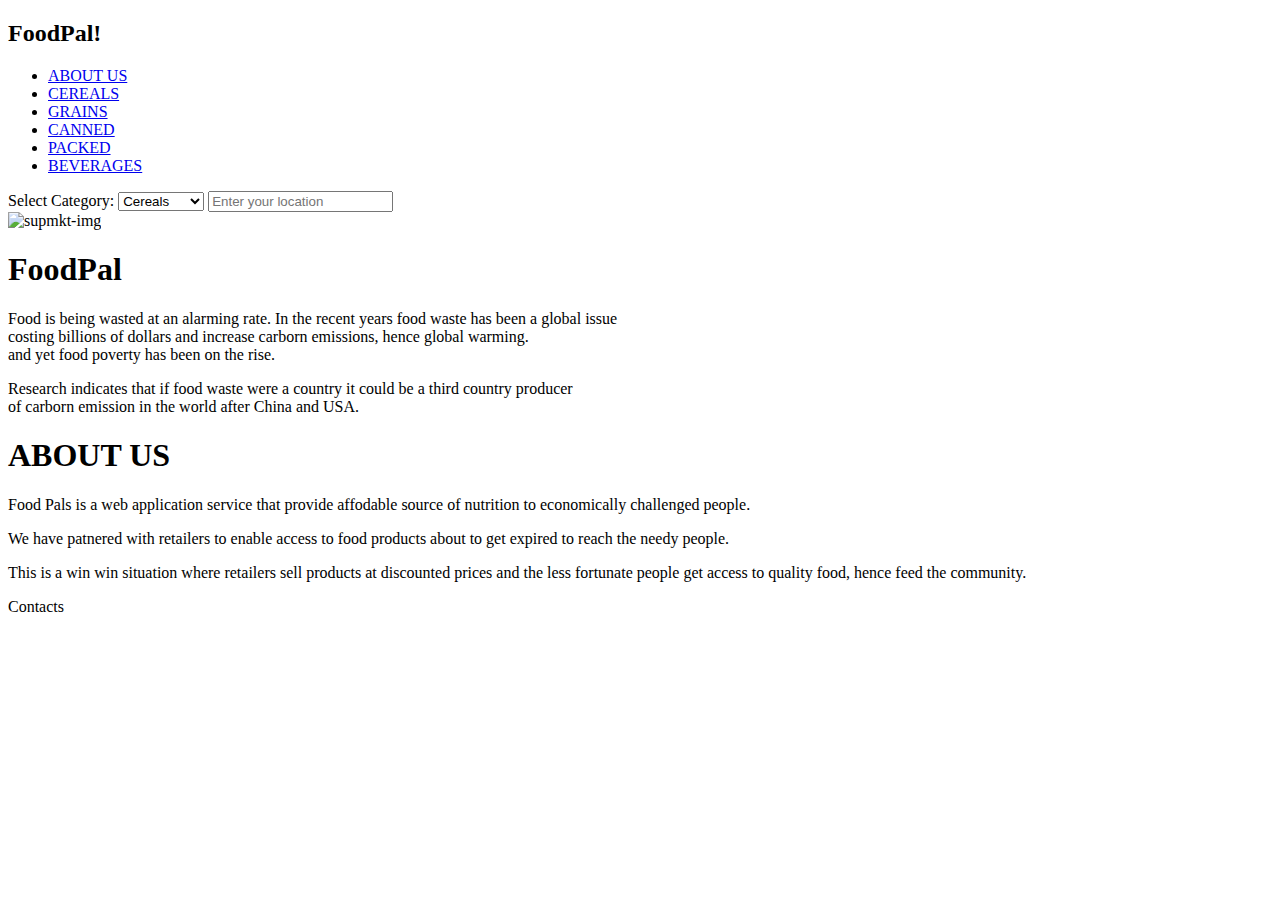
==== index.html @ 4fbc3e1b "update index.html" ====
<!DOCTYPE html>
<html lang="en">
<head>
    <meta charset="UTF-8">
    <meta name="viewport" content="width=device-width, initial-scale=1.0">
    <meta http-equiv="X-UA-Compatible" content="ie=edge">
    <link href="css/styles.css" type="text/css" rel="stylesheet">
    <title>FoodPals</title>
    
</head>
<body>
    
    
    <header><h2>FoodPal!</h2></header>
<section>
    <nav>
        <ul>
            <li><a href="#">ABOUT US</a></li>
            <li><a href="#">CEREALS</a></li>
            <li><a href="#">GRAINS</a></li>
            <li><a href="#">CANNED</a></li>
            <li><a href="#">PACKED</a></li>
            <li><a href="#">BEVERAGES</a></li>
        </ul>
    </nav>
    <label>Select Category:</label>
                <select class="custom-select custom-select-md mb-3" id="size" required="">
                    <option value="cereal">Cereals</option>
                    <option value="grains">Grains</option>
                    <option value="canned">Canned</option>
                    <option value="beverages">Beverages</option>
                </select>
                <input type="text" class="form-control" id="text" placeholder="Enter your location">
            
        <div class="landing">
                    <img src="/image/supmkt.jpeg" height="1000px" alt="supmkt-img">
                

<div class="centered">
    <h1>FoodPal</h1>
    <p>Food is being wasted at an alarming rate. In the recent years food waste has been a global issue <br>
        costing billions of dollars and increase carborn emissions, hence global warming. <br>
        and yet food poverty has been on the rise.</p>
    <p>Research indicates that if food waste were a country it could be a third country producer <br>
        of carborn emission in the world after China and USA.</p>
</div>
</div>

</section>

    <div class="about">
        <h1>ABOUT US</h1>
        <p>Food Pals is a web application service that provide affodable source of nutrition to economically challenged people.</p>
        <p>We have patnered with retailers to enable access to food products about to get expired to reach the needy people.</p>
        <p>This is a win win situation where retailers sell products at discounted prices and the less fortunate people get access to quality food, hence feed the community.</p>
    </div>
    <footer>
        <p>Contacts</p>
    </footer>
    <script src="js/script.js"></script>
    
            
</body>
</html>
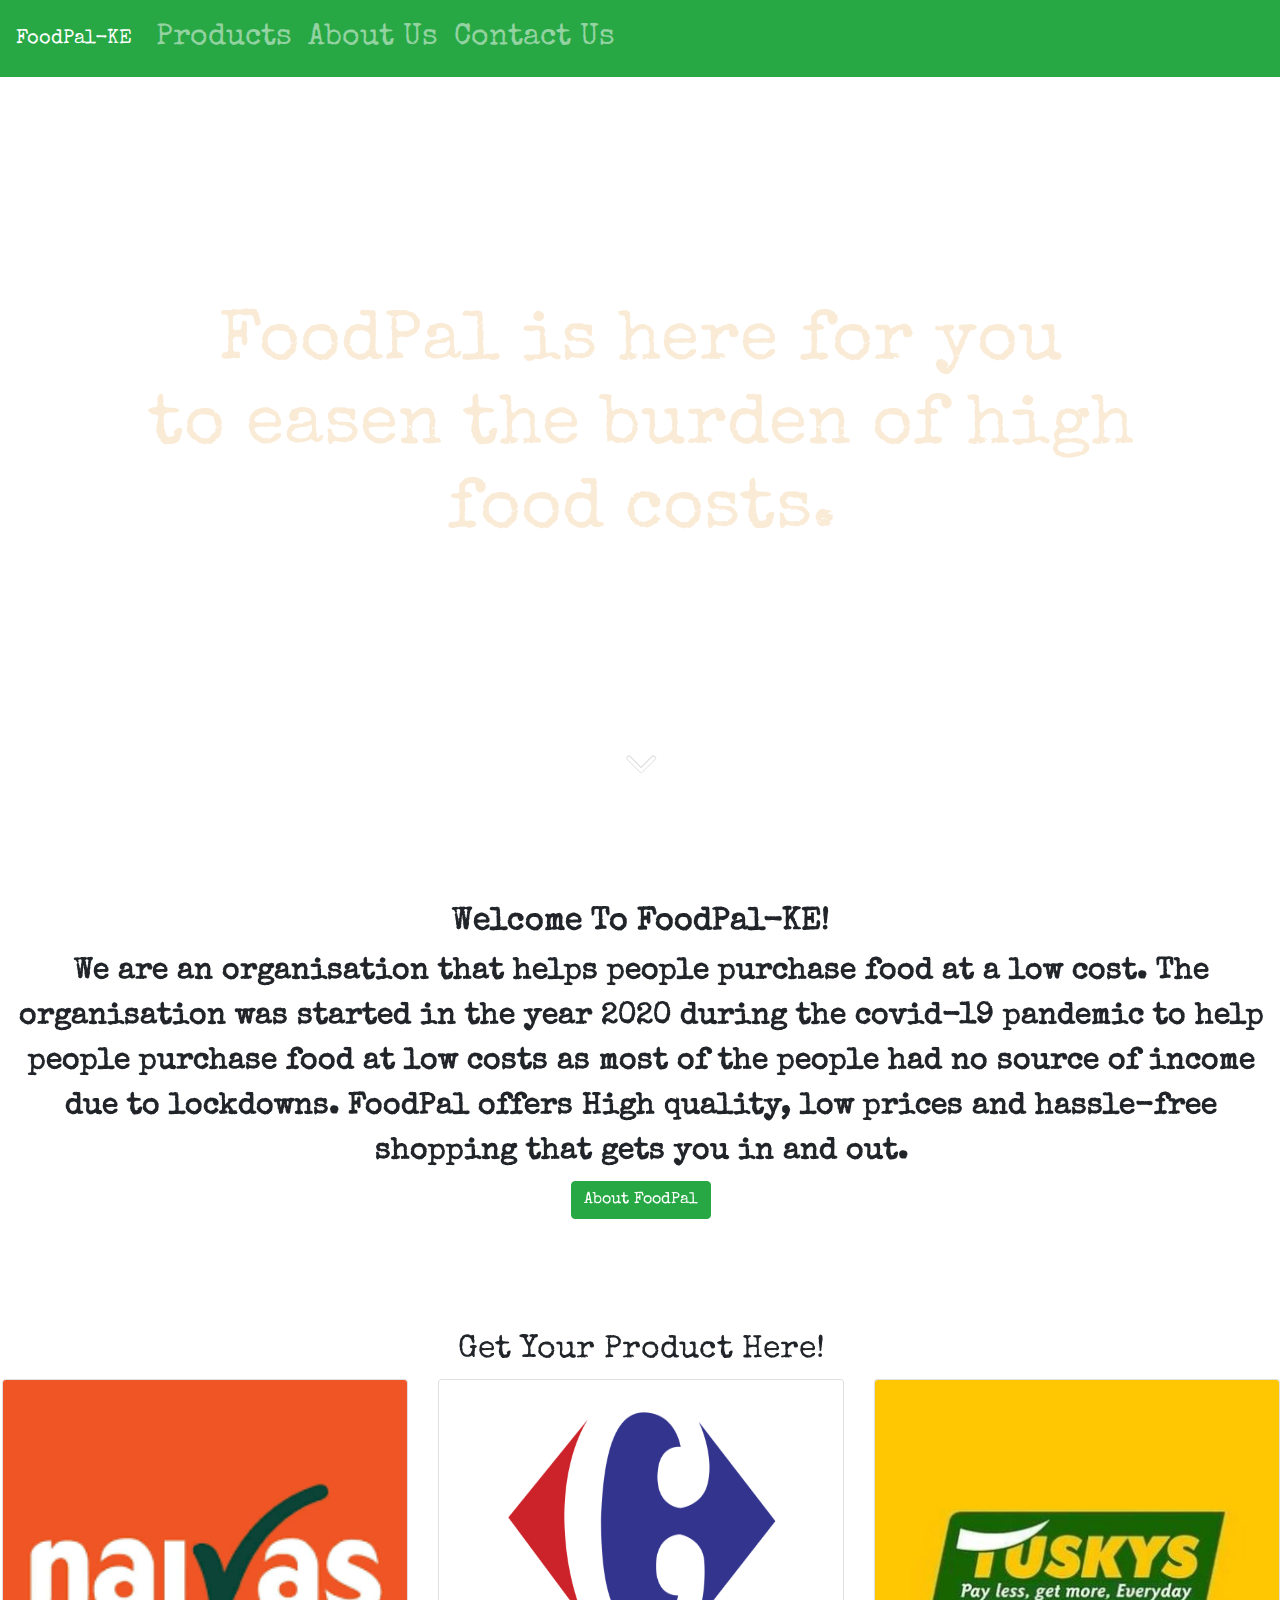
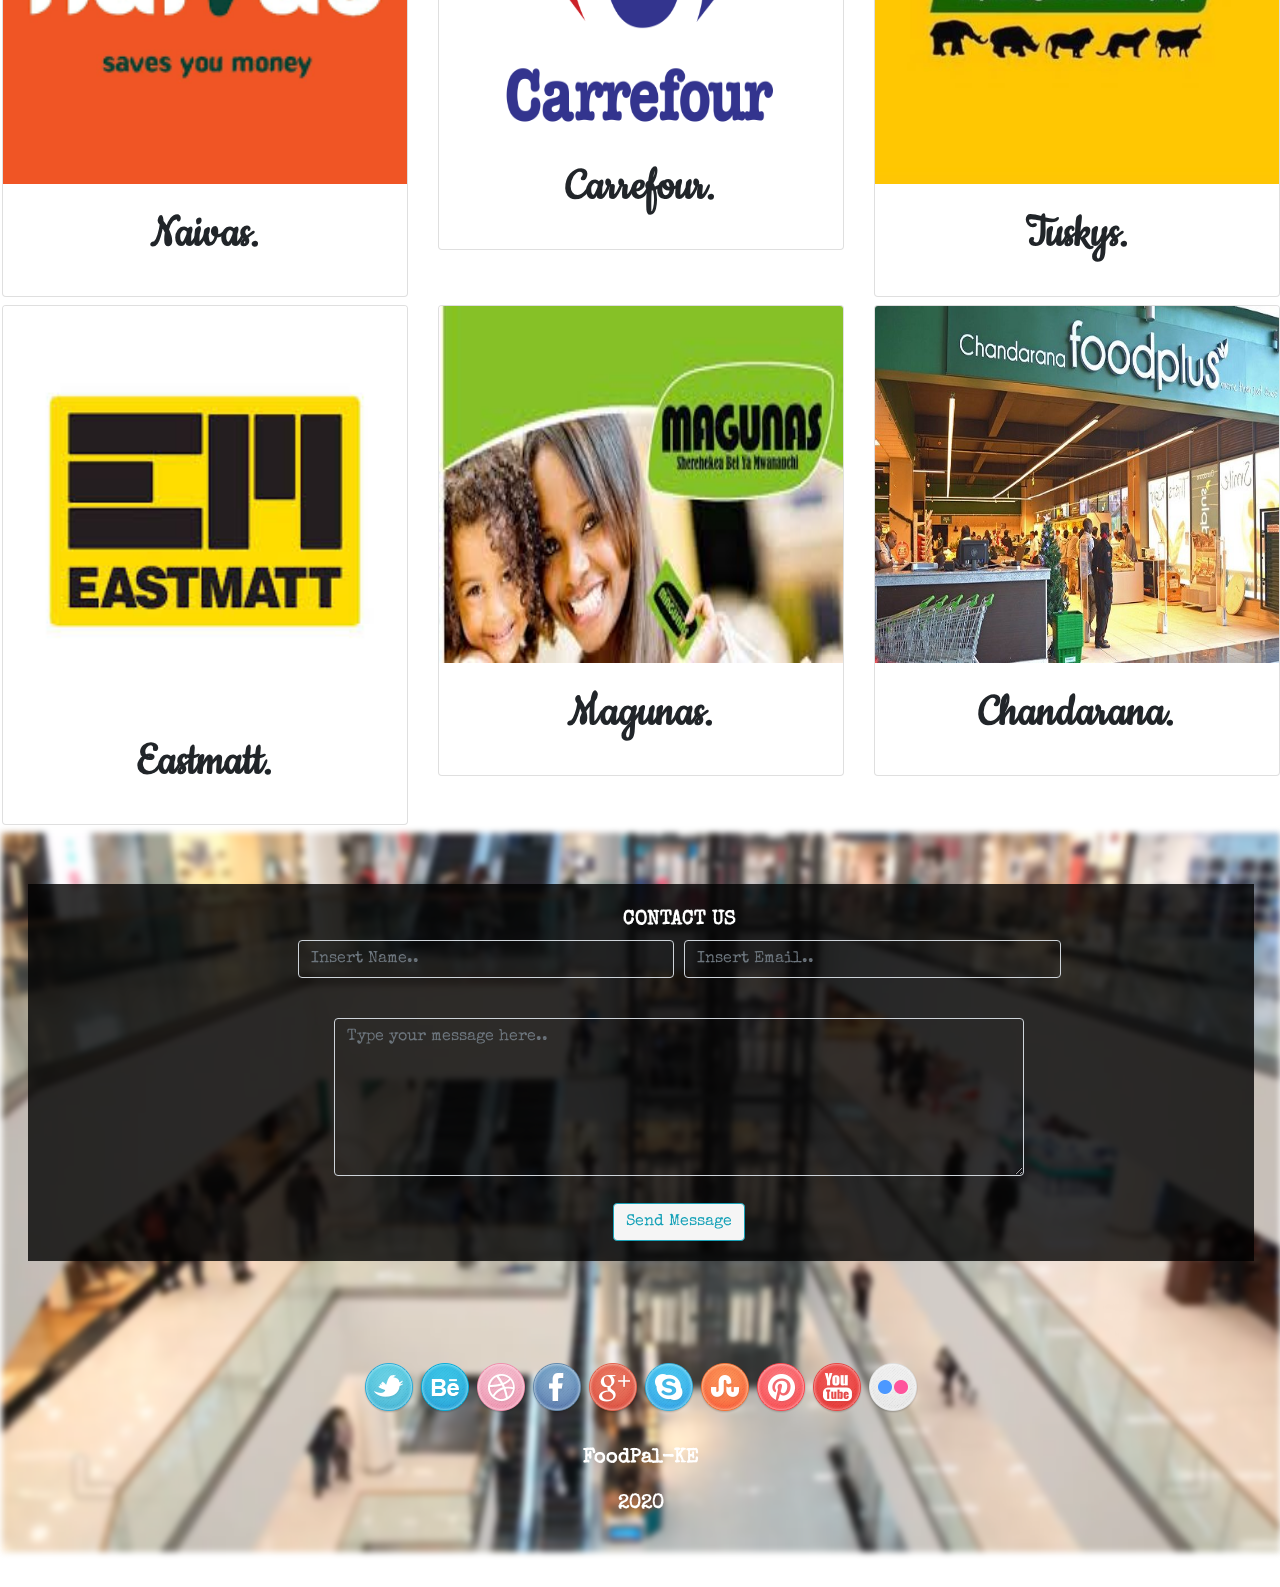
==== commit 0d674c80: "Merge pull request #12 from halimtullah/Kingsley" ====
--- a/index.html
+++ b/index.html
@@ -1,64 +1,199 @@
-<!DOCTYPE html>
-<html lang="en">
-<head>
-    <meta charset="UTF-8">
-    <meta name="viewport" content="width=device-width, initial-scale=1.0">
-    <meta http-equiv="X-UA-Compatible" content="ie=edge">
-    <link href="css/styles.css" type="text/css" rel="stylesheet">
-    <title>FoodPals</title>
-    
-</head>
-<body>
-    
-    
-    <header><h2>FoodPal!</h2></header>
-<section>
-    <nav>
-        <ul>
-            <li><a href="#">ABOUT US</a></li>
-            <li><a href="#">CEREALS</a></li>
-            <li><a href="#">GRAINS</a></li>
-            <li><a href="#">CANNED</a></li>
-            <li><a href="#">PACKED</a></li>
-            <li><a href="#">BEVERAGES</a></li>
-        </ul>
-    </nav>
-    <label>Select Category:</label>
-                <select class="custom-select custom-select-md mb-3" id="size" required="">
-                    <option value="cereal">Cereals</option>
-                    <option value="grains">Grains</option>
-                    <option value="canned">Canned</option>
-                    <option value="beverages">Beverages</option>
-                </select>
-                <input type="text" class="form-control" id="text" placeholder="Enter your location">
-            
-        <div class="landing">
-                    <img src="/image/supmkt.jpeg" height="1000px" alt="supmkt-img">
-                
-
-<div class="centered">
-    <h1>FoodPal</h1>
-    <p>Food is being wasted at an alarming rate. In the recent years food waste has been a global issue <br>
-        costing billions of dollars and increase carborn emissions, hence global warming. <br>
-        and yet food poverty has been on the rise.</p>
-    <p>Research indicates that if food waste were a country it could be a third country producer <br>
-        of carborn emission in the world after China and USA.</p>
-</div>
-</div>
-
-</section>
-
-    <div class="about">
-        <h1>ABOUT US</h1>
-        <p>Food Pals is a web application service that provide affodable source of nutrition to economically challenged people.</p>
-        <p>We have patnered with retailers to enable access to food products about to get expired to reach the needy people.</p>
-        <p>This is a win win situation where retailers sell products at discounted prices and the less fortunate people get access to quality food, hence feed the community.</p>
-    </div>
-    <footer>
-        <p>Contacts</p>
-    </footer>
-    <script src="js/script.js"></script>
-    
-            
-</body>
-</html>
+<!DOCTYPE html>
+<html lang="en">
+<head>
+  <meta charset="UTF-8">
+  <meta name="viewport" content="width=device-width, initial-scale=1.0">
+  <script src="https://code.jquery.com/jquery-3.4.1.min.js" integrity="sha256-CSXorXvZcTkaix6Yvo6HppcZGetbYMGWSFlBw8HfCJo=" crossorigin="anonymous"></script>
+  <link rel="icon" type="image/png" href="image/cran-berry.jpeg">
+  <script src="js/script.js"></script>
+  <link href="css/bootstrap.css" rel ="stylesheet" type="text/css">
+  <link href="css/style.css" type="text/css" rel="stylesheet">
+  <script src="https://maxcdn.bootstrapcdn.com/bootstrap/4.4.1/js/bootstrap.min.js"></script>
+  <link href="https://fonts.googleapis.com/css2?family=Open+Sans&family=Special+Elite&display=swap" rel="stylesheet">
+  <link href="https://fonts.googleapis.com/css?family=Cookie&display=swap" rel="stylesheet">
+  <title>FoodPal-KE</title>
+</head>
+<body>
+<div class="head">
+  <nav class="navbar navbar-expand-sm bg-success navbar-dark fixed-top">
+    <a class="navbar-brand" href="index.html">FoodPal-KE</a>
+    <button class="navbar-toggler" type="button" data-toggle="collapse" data-target="#collapsibleNavbar">
+      <span class="navbar-toggler-icon"></span>
+    </button>
+    <div class="collapse navbar-collapse" id="collapsibleNavbar">
+      <ul class="navbar-nav">
+        <li class="nav-item">
+          <a class="nav-link" href="#variety">Products</a>
+        </li>
+        <li class="nav-item">
+          <a class="nav-link" href="#About">About Us</a>
+        </li>
+        <li class="nav-item">
+          <a class="nav-link" href="#contact">Contact Us</a>
+        </li>    
+      </ul>
+    </div>  
+  </nav><br><br><br>
+<marquee behaviour= "scroll" direction ="right" scrollamount="15">
+<h class="scroll">Welcome to FoodPal🌮🍎🍔🥕</h>
+</marquee>
+<h1>FoodPal is here for you<br>to easen the burden of high<br>food costs.</h1><br><br><br><br>
+<div class="arrow bounce"> <a href="#About"> <img src="image/arrow.icon" alt=" arrow"width="40px"></a><span id="About"></span><br><br></div>
+</div>
+<div class="about"><br><br><br>
+  <h2><b>Welcome To FoodPal-KE!</b></h2>
+  <p class="aboutustext">We are an organisation that helps people purchase food at a low cost. The organisation was started in the year 2020 during the covid-19 pandemic to help people purchase food at low costs as most of the people had no source of income due to lockdowns. FoodPal offers High quality, low prices and hassle-free shopping that gets you in and out.<br><a href="about-us.html" class="btn btn-success">About FoodPal</a></p>
+  <span id="variety"></span><br><br></div><br><br>
+<div class="products">
+  <h2 class="prod">Get Your Product Here!</h2>
+  <div class="row">
+    <div class="col-md-4">
+      <div class="card mb-2">
+        <a href="products.html">
+        <div id="work1">
+        <img class="card-img-top" src="image/naivas.png" alt="Card image cap" width="100%">
+        <div id="overlay"><h8 class="Overlay">Shop at<br>Naivas</h8></div>
+        </div>
+        </a>
+        <div class="card-body">
+          <h5 class="card-title"><b>Naivas.</b></h5>
+        </div>
+      </div>
+    </div>
+
+    <div class="col-md-4">
+      <div class="card mb-2">
+        <a href="products.html">
+        <div id="work2">
+        <img class="card-img-top" src="image/carrefour.png" alt="Card image cap" width="100%" height="357px">
+        <div id="overlay2"><h8 class="Overlay">Shop at<br>Carrefour</h8></div>
+        </div>
+        </a>
+        <div class="card-body">
+          <h5 class="card-title"><b>Carrefour.</b></h5>
+        </div>
+      </div>
+    </div>
+
+    <div class="col-md-4">
+      <div class="card mb-2">
+        <a href="products.html">
+        <div id="work3">
+        <img class="card-img-top" src="image/tuskys.jpg" alt="Card image cap" width="100%">
+        <div id="overlay3"><h8 class="Overlay">Shop at<br>Tuskys</h8></div>
+        </div>
+        </a>
+        <div class="card-body">
+          <h5 class="card-title"><b>Tuskys.</b></h5>
+        </div>
+      </div>
+    </div>
+  </div>
+  <div class="row">
+    <div class="col-md-4">
+      <div class="card mb-2">
+        <a href="products.html">
+        <div id="work4">
+        <img class="card-img-top" src="image/eastmatt.jpeg" alt="Card image cap" width="100%">
+        <div id="overlay4"><h8 class="Overlay">Shop at<br>Eastmatt</h8></div>
+        </div>
+        </a>
+        <div class="card-body">
+          <h5 class="card-title"><b>Eastmatt.</b></h5>
+        </div>
+      </div>
+    </div>
+
+    <div class="col-md-4">
+      <div class="card mb-2">
+        <a href="products.html">
+        <div id="work5">
+        <img class="card-img-top" src="image/magunas.jpeg" alt="Card image cap" width="100%" height="357px">
+        <div id="overlay5"><h8 class="Overlay">Shop at<br>Magunas</h8></div>
+        </div>
+        </a>
+        <div class="card-body">
+          <h5 class="card-title"><b>Magunas.</b></h5>
+        </div>
+      </div>
+    </div>
+
+    <div class="col-md-4">
+      <div class="card mb-2">
+        <a href="products.html">
+        <div id="work6">
+        <img class="card-img-top" src="image/chandarana.jpg" alt="Card image cap" width="100%" height="357px">
+        <div id="overlay6"><h8 class="Overlay">Shop at<br>Chandarana</h8></div>
+        </div>  
+        </a>
+        <div class="card-body">
+        <h5 class="card-title"><b>Chandarana.</b></h5>
+      </div>
+    </div>
+  </div>
+</div>
+<div id="contact">
+  <video autoplay loop class="video-background" muted plays-inline>
+    <source src="shop.mp4" type="video/mp4">
+  </video>
+  <div class="contact-overlay">
+  <h5><b><br>CONTACT US</b></h5>
+  <form action="https://formspree.io/xaydgrev" method="POST" name="feedback-form" class="validate" target="_blank" enctype=”multipart/form-data”>
+    <div class="form-row">
+      <div class="form-group col-md-2"></div>
+        <div class="form-group col-md-4">
+          <input type="text" class="form-control" name="NAME"  id="NAME" placeholder="Insert Name.." required>
+        </div>
+        <div class="form-group col-md-4">
+          <input type="email" class="form-control" name="EMAIL" id="EMAIL" placeholder="Insert Email.." required>
+        </div>
+        <div class="form-group col-md-2"></div>
+    </div><br>
+    <div class="form-group textarea">
+      <textarea type="text" class="form-control" name="MESSAGE" id="MESSAGE"  rows="6" placeholder="Type your message here.." required></textarea>
+    </div>
+    <input onclick="sendMsg()" type= "submit" value="Send Message" class="btn btn-outline-info" id="submit"></div>
+  </form>
+  </div>
+</div>
+</div>
+</div>
+<footer class="footer">
+  <div class="socialicons">
+    <a href="https://www.twitter.com" data-toggle="tooltip" title="Twitter" style="text-decoration: none;">
+    <img src="image/twitter.png" alt="twitter">
+    </a>
+    <a href="https://www.behance.net" data-toggle="tooltip" title="Behance" style="text-decoration: none;">
+    <img src="image/behance.png" alt="behance">
+    </a>
+    <a href="https://www.dribbble.com" data-toggle="tooltip" title="Dribbble" style="text-decoration: none;">
+    <img src="image/dribble.png" alt="dribble">
+    </a>
+    <a href="https://www.facebook.com" data-toggle="tooltip" title="Facebook" style="text-decoration: none;">
+    <img src="image/facebook.png" alt="facebook">
+    </a>
+    <a href="https://www.gmail.com" data-toggle="tooltip" title="G-mail" style="text-decoration: none;">
+    <img src="image/g_plus.png" alt="g_plus">
+    </a>
+    <a href="https://www.skype.com" data-toggle="tooltip" title="Skype" style="text-decoration: none;">
+    <img src="image/skype.png" alt="skype">
+    </a>
+    <a href="https://www.stumbleupon.com" data-toggle="tooltip" title="Stumbleupon" style="text-decoration: none;">
+    <img src="image/stumble_upon.png" alt="stumble">
+    </a>
+    <a href="https://www.pinterest.com" data-toggle="tooltip" title="Pinterest" style="text-decoration: none;">
+    <img src="image/pinterest.png" alt="pinterest">
+    </a>
+    <a href="https://www.youtube.com" data-toggle="tooltip" title="You Tube" style="text-decoration: none;">
+    <img src="image/you_tube.png" alt="you tube">
+    </a>
+    <a href="https://flickr.com" data-toggle="tooltip" title="Flickr" style="text-decoration: none;">
+    <img src="image/flickr.png" alt="flickr">
+    </a>
+  </div><br>
+  <p><b>FoodPal-KE</b></p>
+  <p><b>2020</b></p>
+</footer>
+</body>
+
+</html>--- a/css/style.css
+++ b/css/style.css
@@ -0,0 +1,166 @@
+@media screen and (min-width: 480px) and (max-width: 767px) {}
+html
+{
+  scroll-behavior: smooth;
+}
+.head
+{
+  background-image: url("../image/foodpals-search-banner.jpg");
+  text-align: center;
+  color: antiquewhite;
+  font-family: 'Special Elite', cursive;
+  background-size: cover;
+  background-attachment: fixed;
+  font-size: 30px;
+  z-index: -8;
+}
+h1
+{
+  font-size: 70px;
+}
+.scroll
+{
+  font-size: 100px;
+  color: antiquewhite;
+  font-family: 'Cookie', cursive;
+}
+.bounce 
+{
+  animation: bounce 2s infinite;
+}
+
+@keyframes bounce {
+  0%, 20%, 50%, 80%, 100% {
+    transform: translateY(0);
+  }
+  40% {
+    transform: translateY(-50px);
+  }
+  60% {
+    transform: translateY(-50px);
+  }
+}
+.prod
+{
+  text-align: center;
+  font-family: 'Special Elite', cursive;
+}
+.products
+{
+  text-align: center;
+  font-family: 'Cookie', cursive;
+}
+#contact
+{
+  color: white;
+  padding-top: 4%;
+  padding-bottom: 4%;
+  font-family: 'Special Elite', cursive;
+  text-align: center;
+}
+.contact-overlay
+{
+  background-color: rgba(0, 0, 0, 0.8);
+  margin-left: 2%;
+  margin-right: 2%;
+  padding-bottom: 20px;
+  padding-left: 6%;
+}
+.form-control
+{
+  background: transparent;
+  color: whitesmoke;
+  font-family: 'Special Elite', cursive;
+}
+#submit
+{
+  background-color: whitesmoke;
+}
+#submit:hover
+{
+  background-color: beige;
+  transition: .1s;
+  color: blue;
+}
+.textarea{
+  padding-left: 20%;
+  padding-right: 20%;
+  padding-bottom: 1%;
+}
+.footer
+{
+  color: white;
+  padding-top: 4%;
+  padding-bottom: 4%;
+  font-family: 'Special Elite', cursive;
+  text-align: center;
+  font-size: 20px;
+}
+#contact
+{
+  position: relative;
+}
+.video-background
+{
+  position: absolute;
+  top: 0;
+  left: 0;
+  min-width: 100%;
+  min-height: 100%;
+  height:auto;
+  width:100%;
+  z-index: -100;
+  filter: blur(3px);
+  -webkit-filter: blur(3px);
+}
+@media screen and (min-width: 480px) and (max-width: 767px) {
+  .video-background
+  {
+    width: 100%;
+    height: auto;
+  }
+}
+@media screen and (min-width: 480px) and (max-width: 767px) {
+  .video-background
+  {
+    width: auto;
+    height: 100%;
+  }
+}
+body
+{
+  margin-left: 2px;
+}
+.about
+{
+  text-align: center;
+  font-family: 'Special Elite', cursive;
+  background-image: url("../image/food2.jpg");
+  font-weight: bolder;
+}
+.aboutustext
+{
+  font-size: 30px;
+}
+#overlay,#overlay2,#overlay3,#overlay4,#overlay5,#overlay6{
+  display: none;
+  color: whitesmoke;
+  width: 100%;
+  height: 100%;
+  top: 0;
+  padding-top: 50%;
+  padding-right: 30%;
+  background-color:rgba(77, 62, 62, 0.456);
+  position:absolute;
+  text-transform: uppercase;
+  font-size: 30px;
+  font-weight: bold;
+  font-family: 'Special Elite', cursive;
+}
+.Overlay
+{
+  margin-left: 0;
+  text-align: center;
+  position: absolute;
+  font-size: 30px;
+}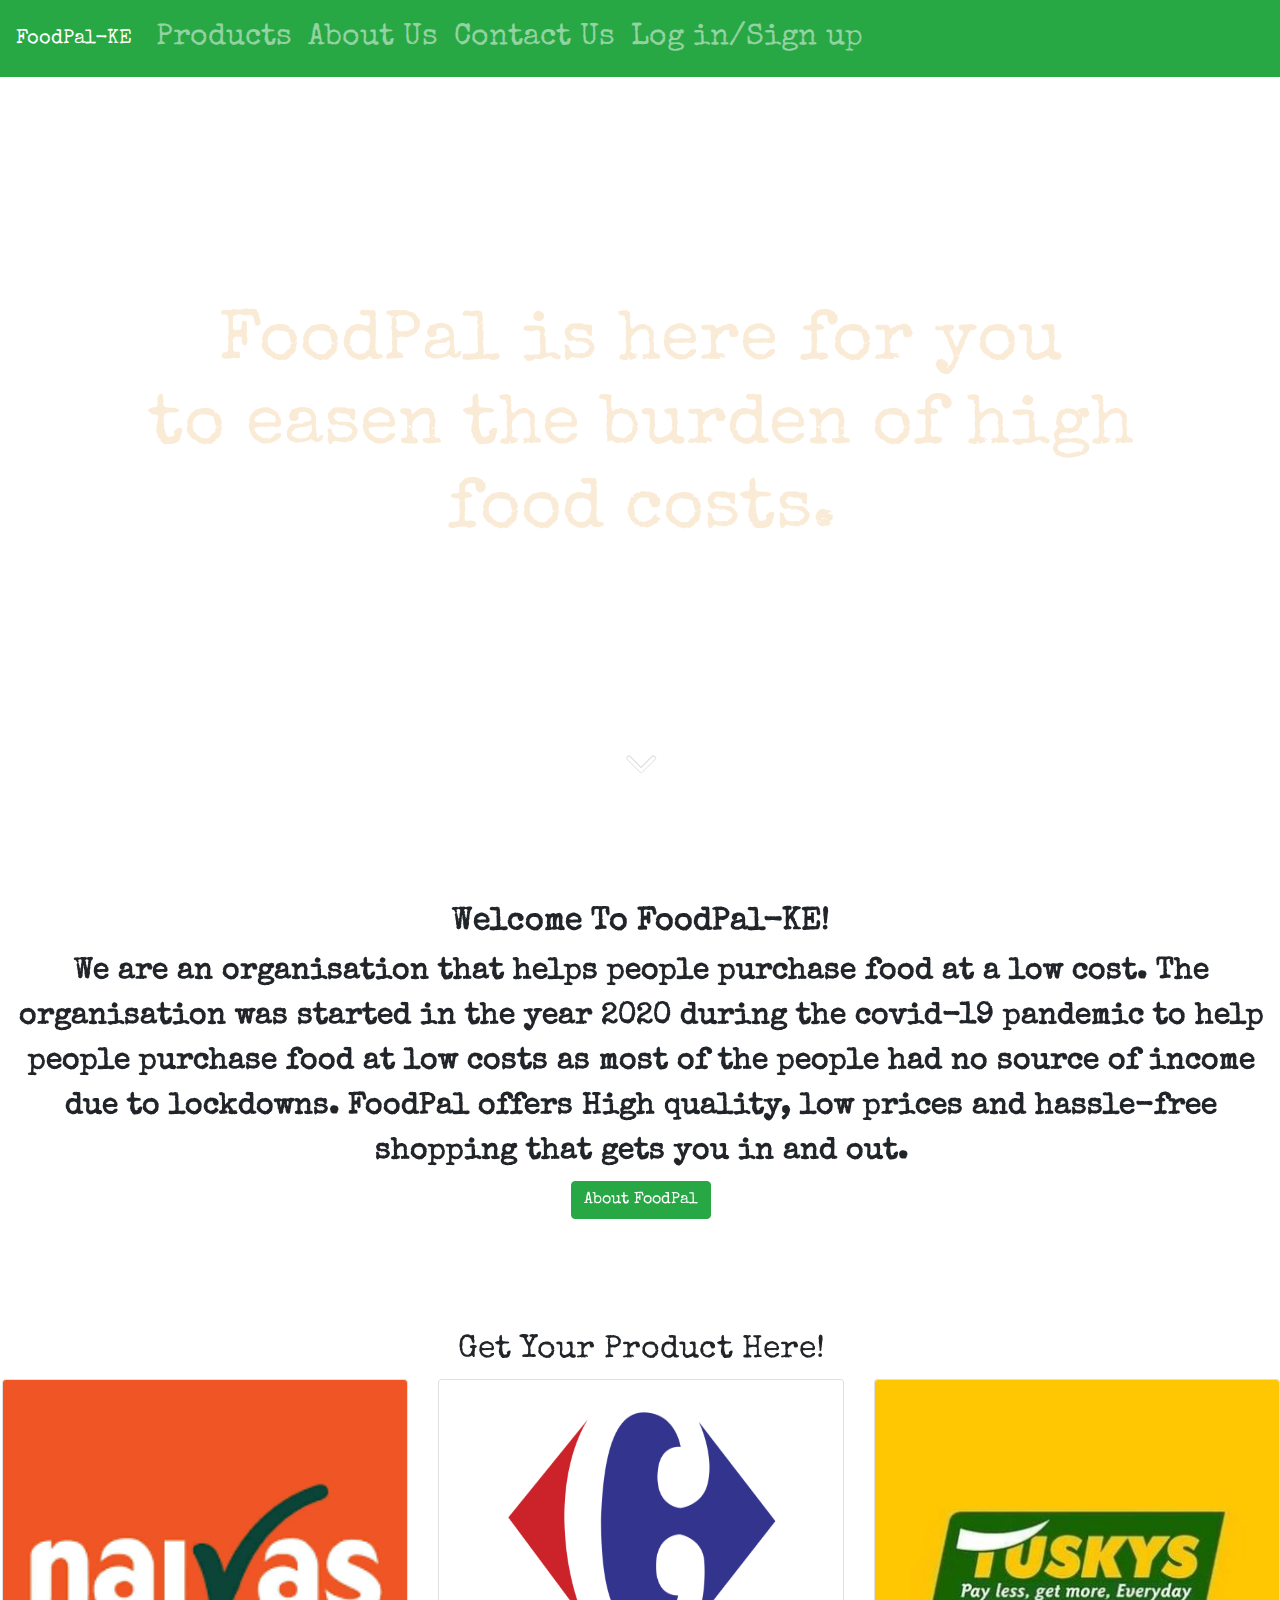
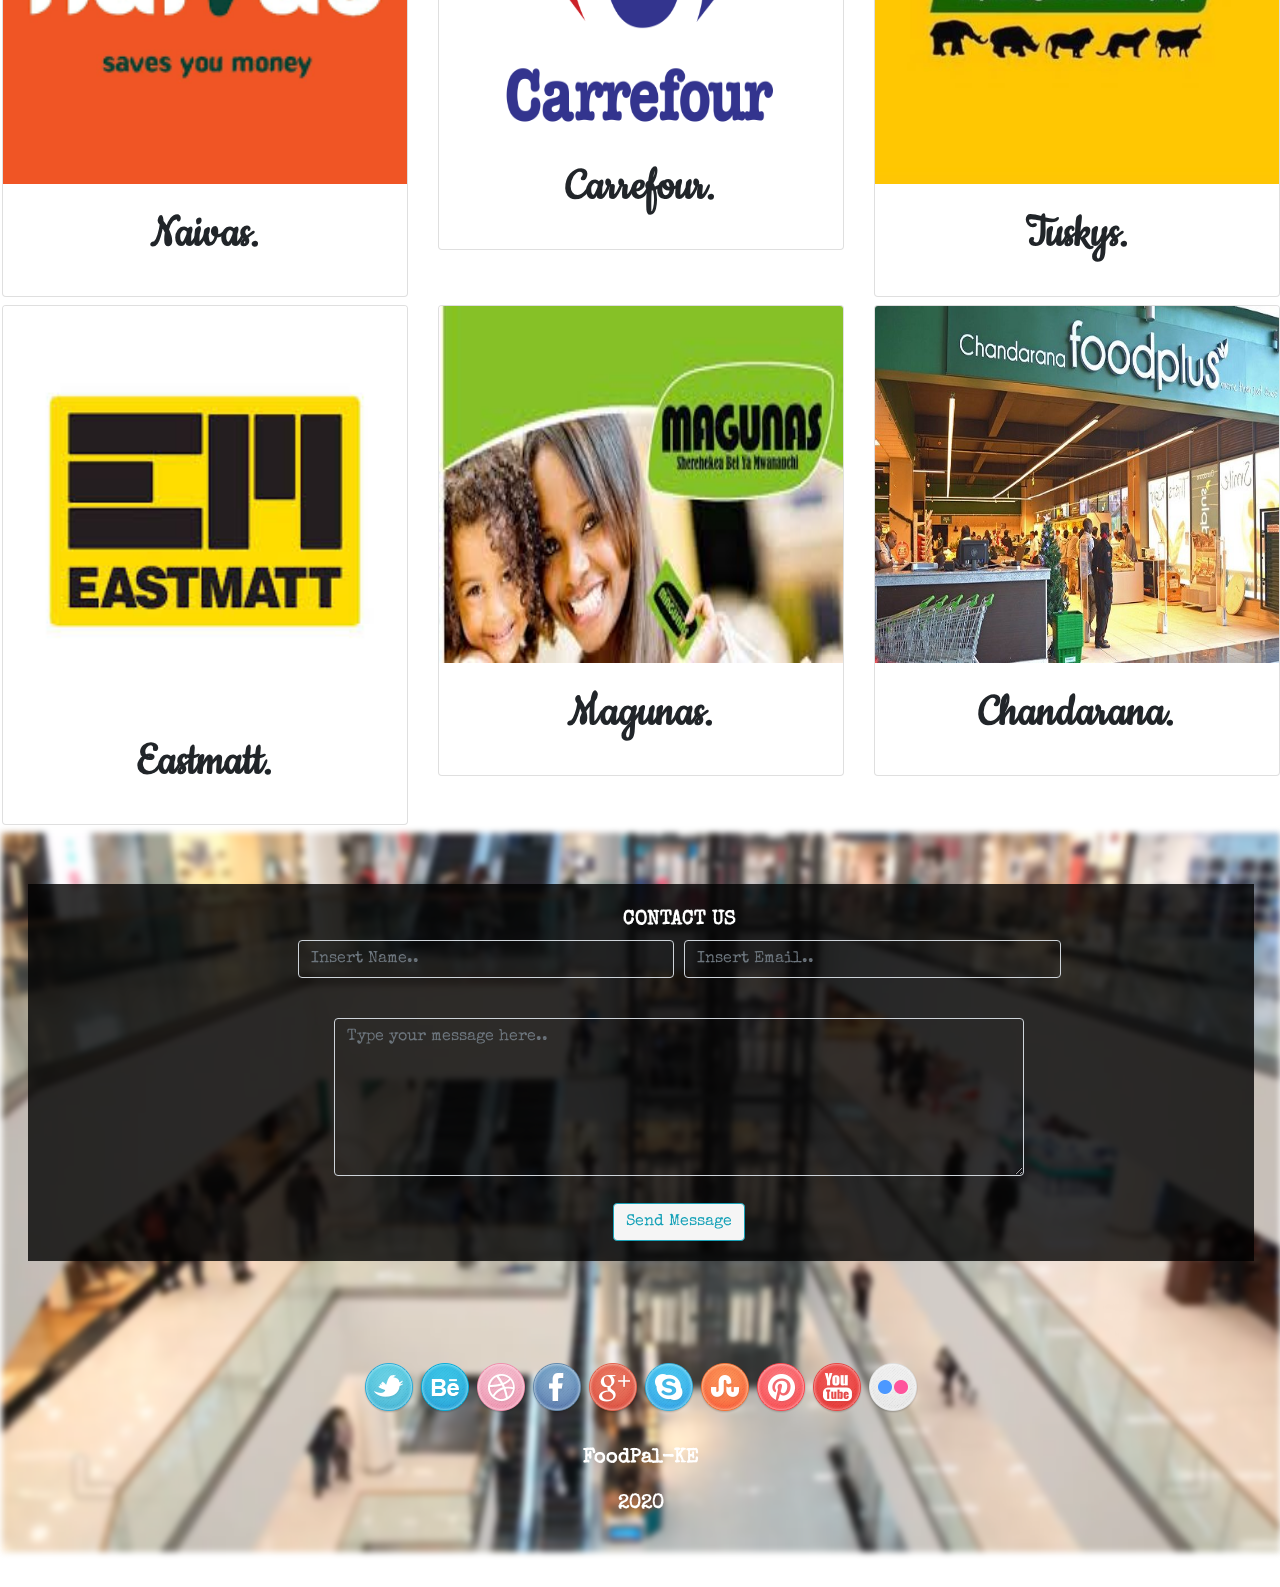
==== commit 8a99ba75: "Merge pull request #13 from halimtullah/Kingsley" ====
--- a/index.html
+++ b/index.html
@@ -30,6 +30,9 @@
         </li>
         <li class="nav-item">
           <a class="nav-link" href="#contact">Contact Us</a>
+        </li>
+        <li class="nav-item">
+          <a class="nav-link" href="index1.html">Log in/Sign up</a>
         </li>    
       </ul>
     </div>  
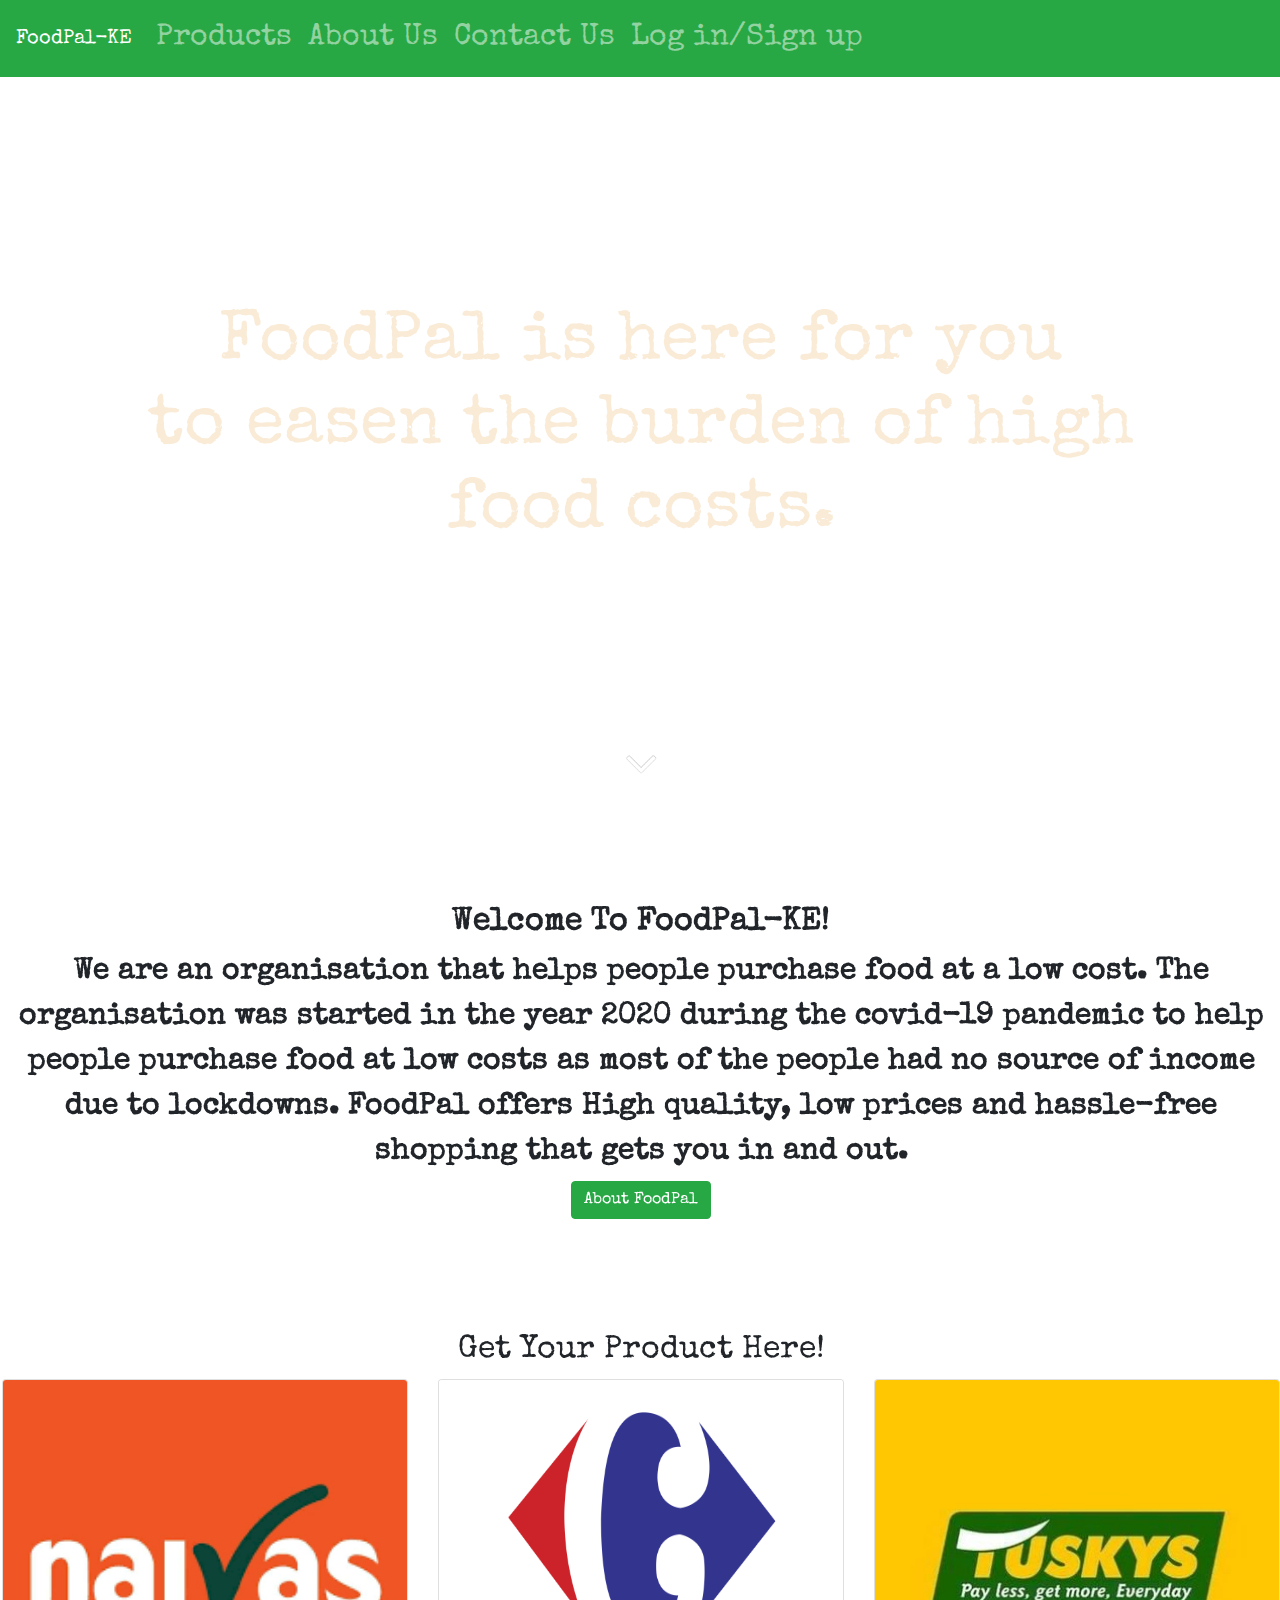
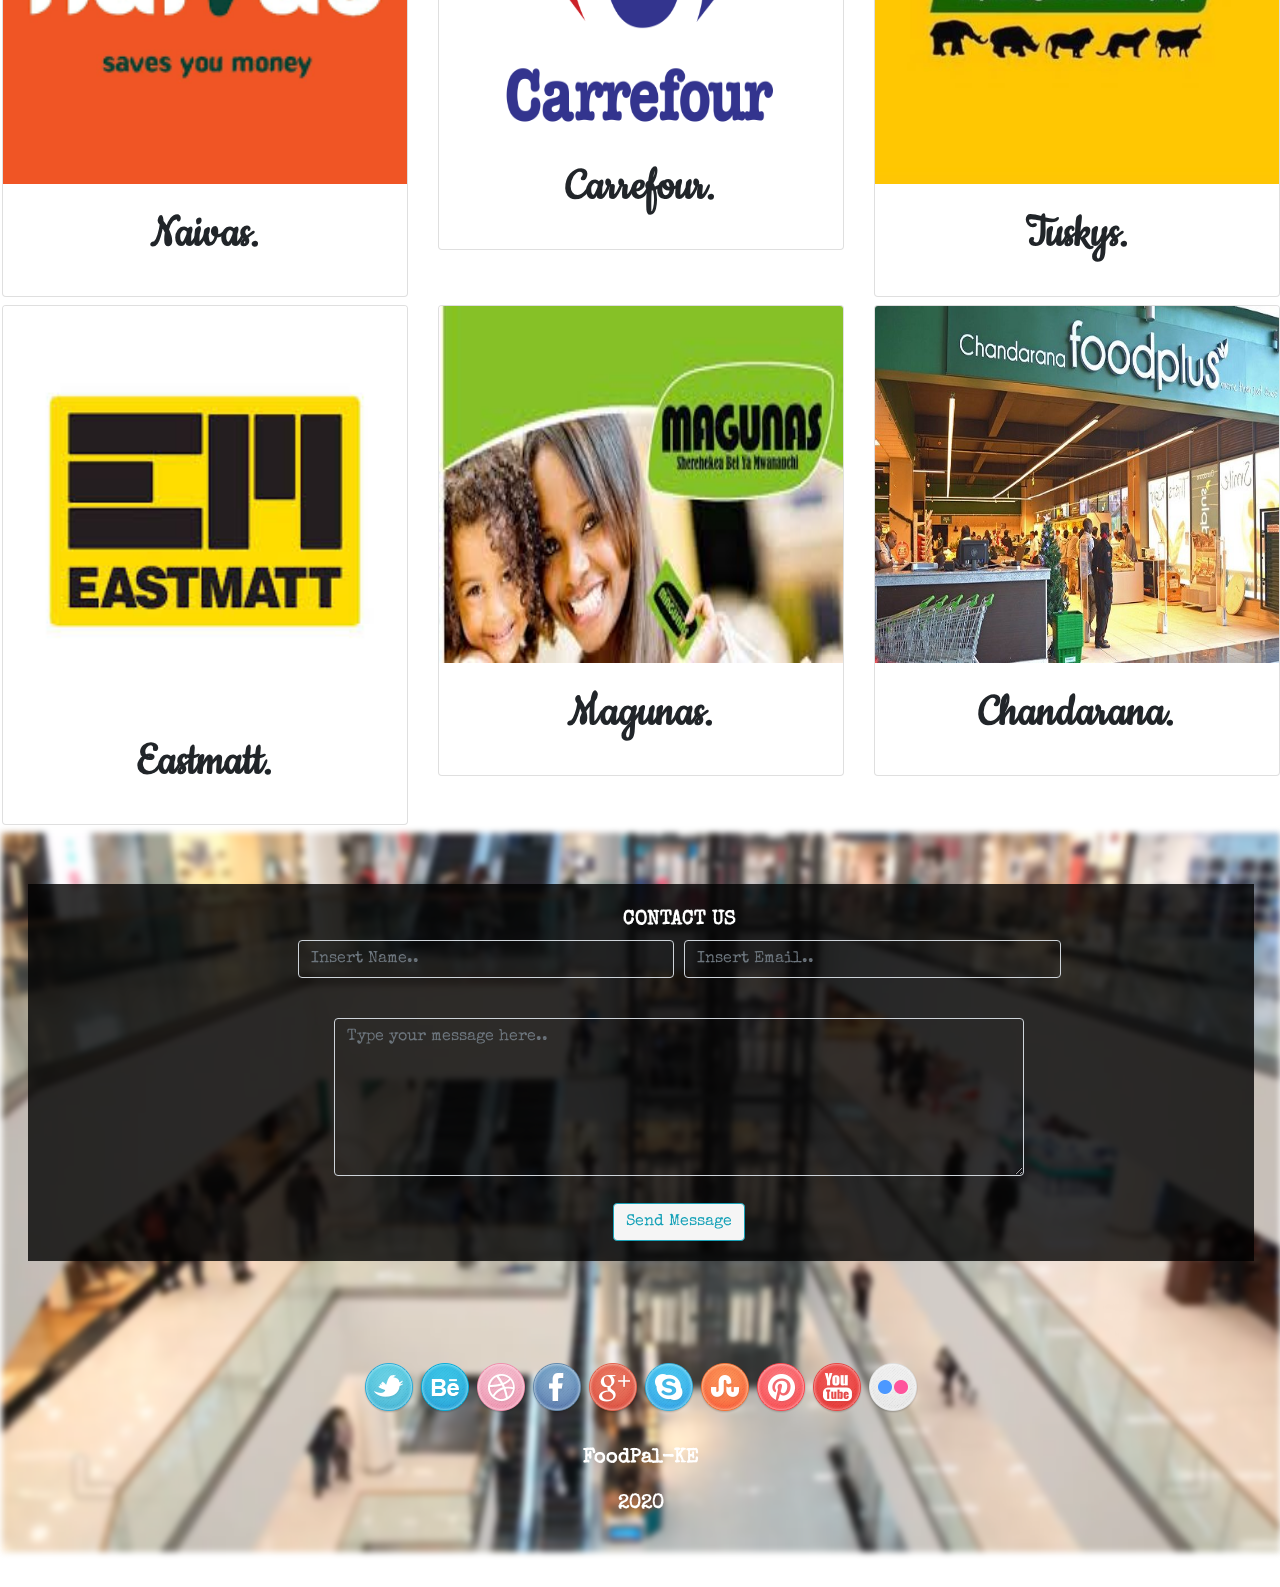
==== commit 8d7d8cca: "Merge pull request #58 from Felixatika/foodpal-kenya" ====
--- a/index.html
+++ b/index.html
@@ -32,13 +32,13 @@
           <a class="nav-link" href="#contact">Contact Us</a>
         </li>
         <li class="nav-item">
-          <a class="nav-link" href="index1.html">Log in/Sign up</a>
+          <a class="nav-link" href="index2.html">Log in/Sign up</a>
         </li>    
       </ul>
     </div>  
   </nav><br><br><br>
 <marquee behaviour= "scroll" direction ="right" scrollamount="15">
-<h class="scroll">Welcome to FoodPal🌮🍎🍔🥕</h>
+<h class="scroll">Welcome to FoodPal🌮🍎🍔🥕!</h>
 </marquee>
 <h1>FoodPal is here for you<br>to easen the burden of high<br>food costs.</h1><br><br><br><br>
 <div class="arrow bounce"> <a href="#About"> <img src="image/arrow.icon" alt=" arrow"width="40px"></a><span id="About"></span><br><br></div>
@@ -198,5 +198,9 @@
   <p><b>2020</b></p>
 </footer>
 </body>
-
+<script type="text/javascript">
+  // $(document).ready(function(){
+  //   sessionStorage.clear();
+  // });
+</script>
 </html>